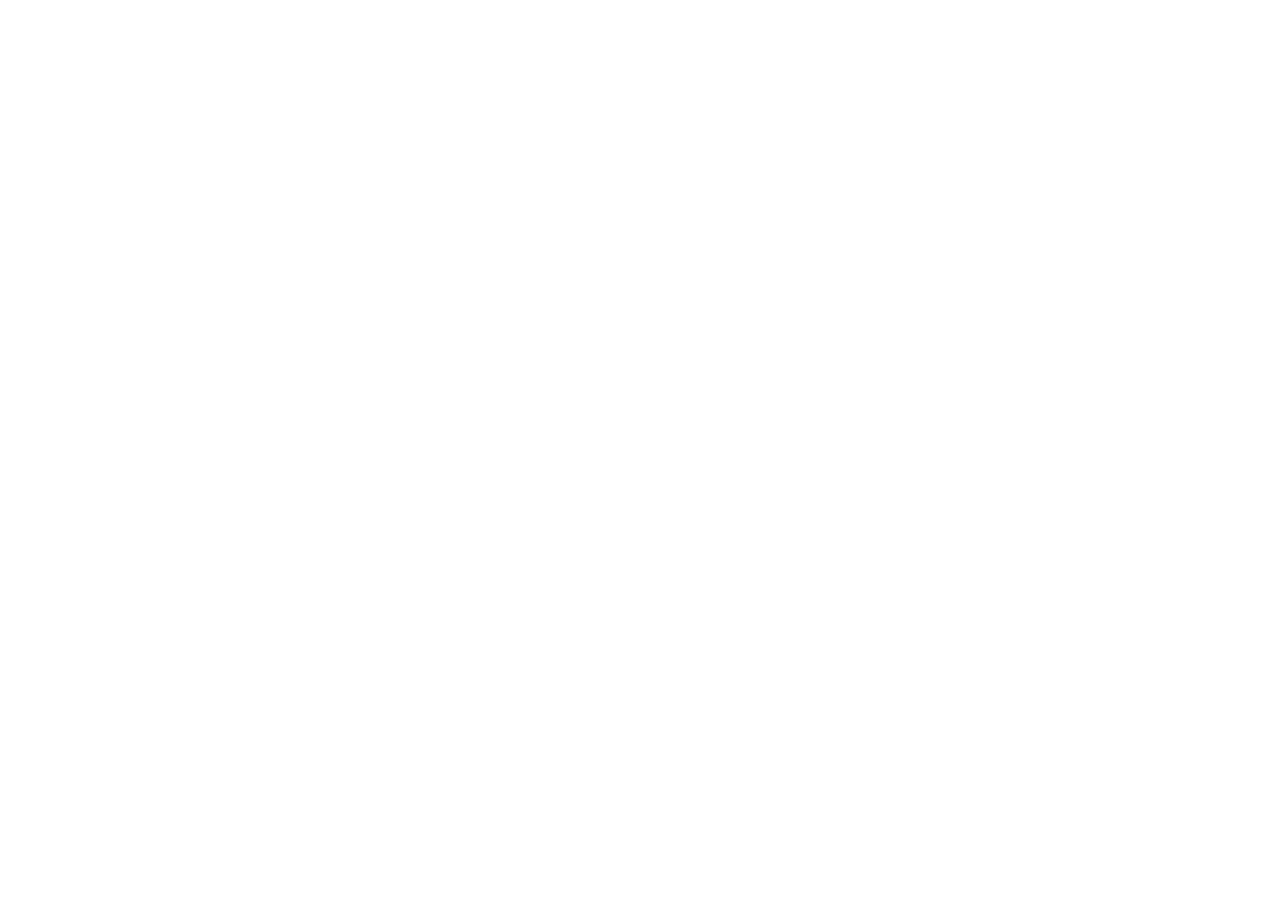
==== index.html @ eace684d "index.html" ====
<!DOCTYPE html>
<html lang="es">
    <head>
        <meta charset="utf-8">
        <title>Mi Portfolio</title>
    </head>
    <body>
        <header>
            <nav>

            </nav>
        </header>
        <section>
            
        </section>
    </body>
</html>
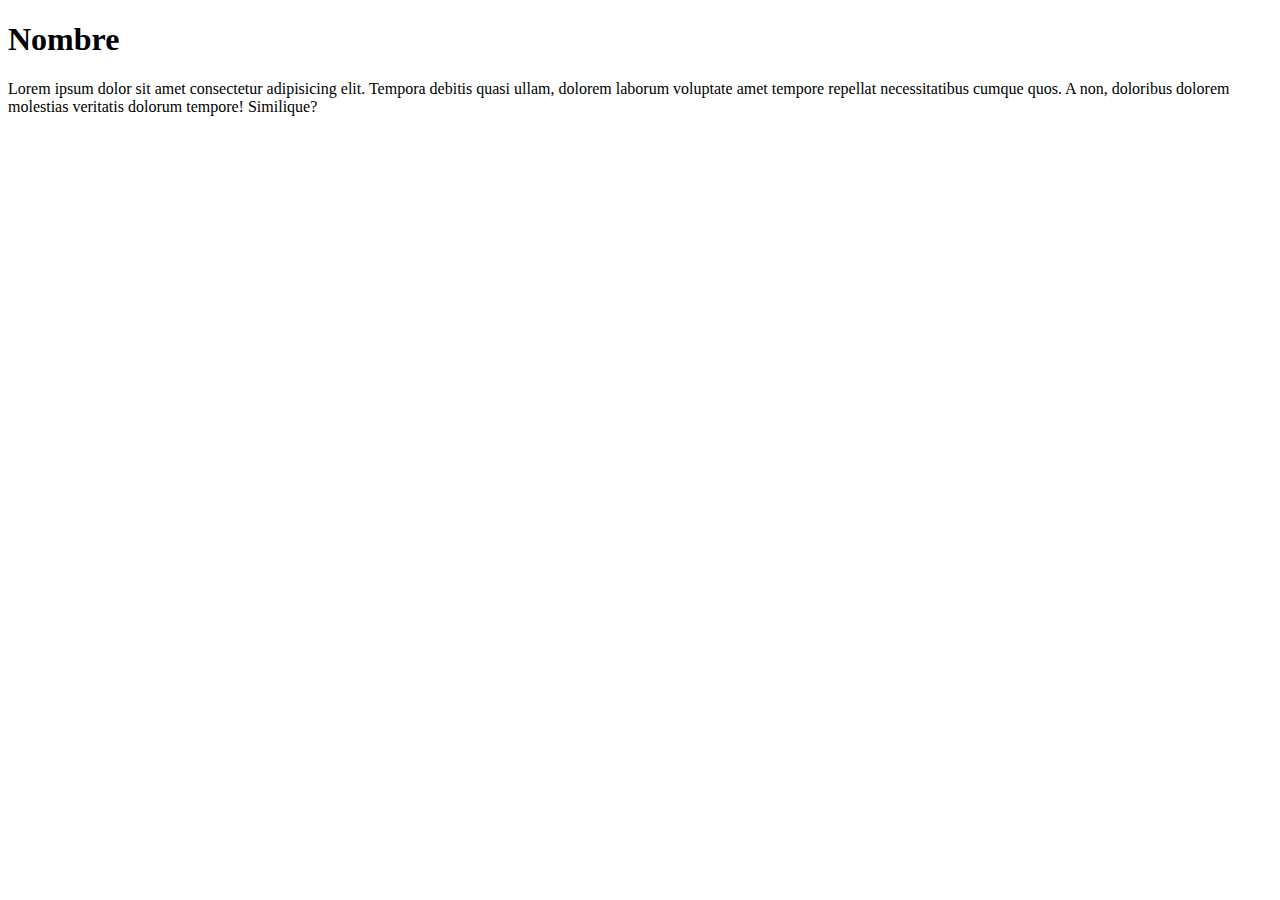
==== commit 13a4bd8a: "add <h1> & <p>" ====
--- a/index.html
+++ b/index.html
@@ -7,11 +7,12 @@
     <body>
         <header>
             <nav>
-
+                
             </nav>
         </header>
         <section>
-            
+            <h1> Nombre </h1>
+            <p>Lorem ipsum dolor sit amet consectetur adipisicing elit. Tempora debitis quasi ullam, dolorem laborum voluptate amet tempore repellat necessitatibus cumque quos. A non, doloribus dolorem molestias veritatis dolorum tempore! Similique?</p>
         </section>
     </body>
 </html>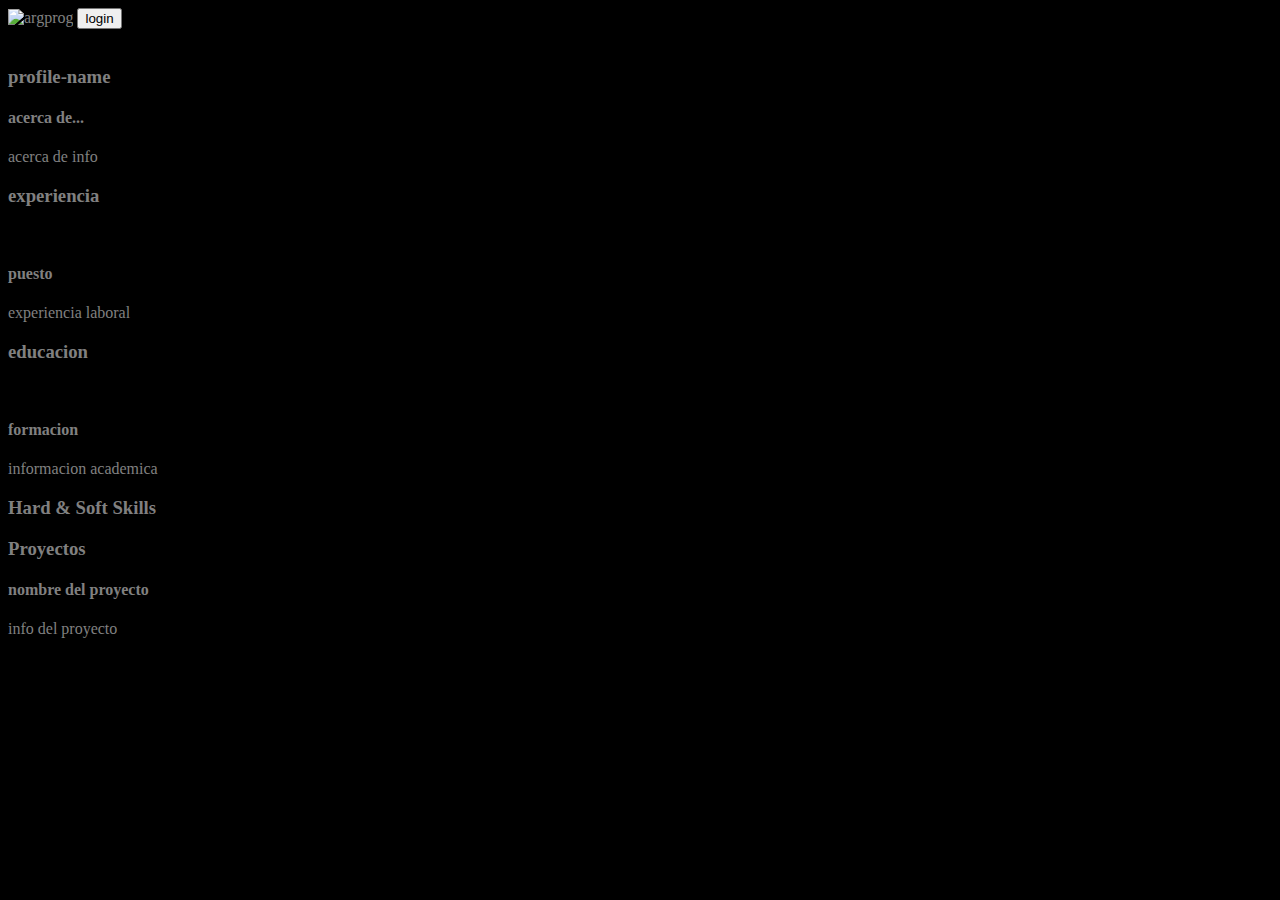
==== commit 3f860961: "estructura en index.html" ====
--- a/index.html
+++ b/index.html
@@ -4,15 +4,53 @@
         <meta charset="utf-8">
         <title>Mi Portfolio</title>
     </head>
-    <body>
+    <body bgcolor="black" text="gray">
         <header>
             <nav>
-                
+                <img src="https://argentinaprograma.inti.gob.ar/pluginfile.php/1/theme_moove/logo/1659143423/APLogo-20-20.png" alt="argprog">
+                <button>login</button>
             </nav>
+            <img src="banner" alt="">
+            <img src="profile" alt="">
+            <h3>profile-name</h3>
+            <article>
+                <h4>acerca de...</h4>
+                <p>acerca de info</p>
+            </article>
         </header>
         <section>
-            <h1> Nombre </h1>
-            <p>Lorem ipsum dolor sit amet consectetur adipisicing elit. Tempora debitis quasi ullam, dolorem laborum voluptate amet tempore repellat necessitatibus cumque quos. A non, doloribus dolorem molestias veritatis dolorum tempore! Similique?</p>
+            <h3>experiencia</h3>
+            <article>
+                <img src="" alt="">
+                <div>
+                    <h4>puesto</h4>
+                    <p>experiencia laboral</p>
+                </div>
+            </article>
         </section>
+        <section>
+            <h3>educacion</h3>
+            <article>
+                <img src="" alt="">
+                <div>
+                    <h4>formacion</h4>
+                    <p>informacion academica</p>
+                </div>
+            </article>
+        </section>
+        <section>
+            <h3>Hard & Soft Skills</h3>
+        </section>
+        <section>
+            <h3>Proyectos</h3>
+            <article>
+                <h4>nombre del proyecto</h4>
+                <p>info del proyecto</p>
+                <img src="" alt="">
+            </article>
+        </section>
+        <footer>
+
+        </footer>
     </body>
 </html>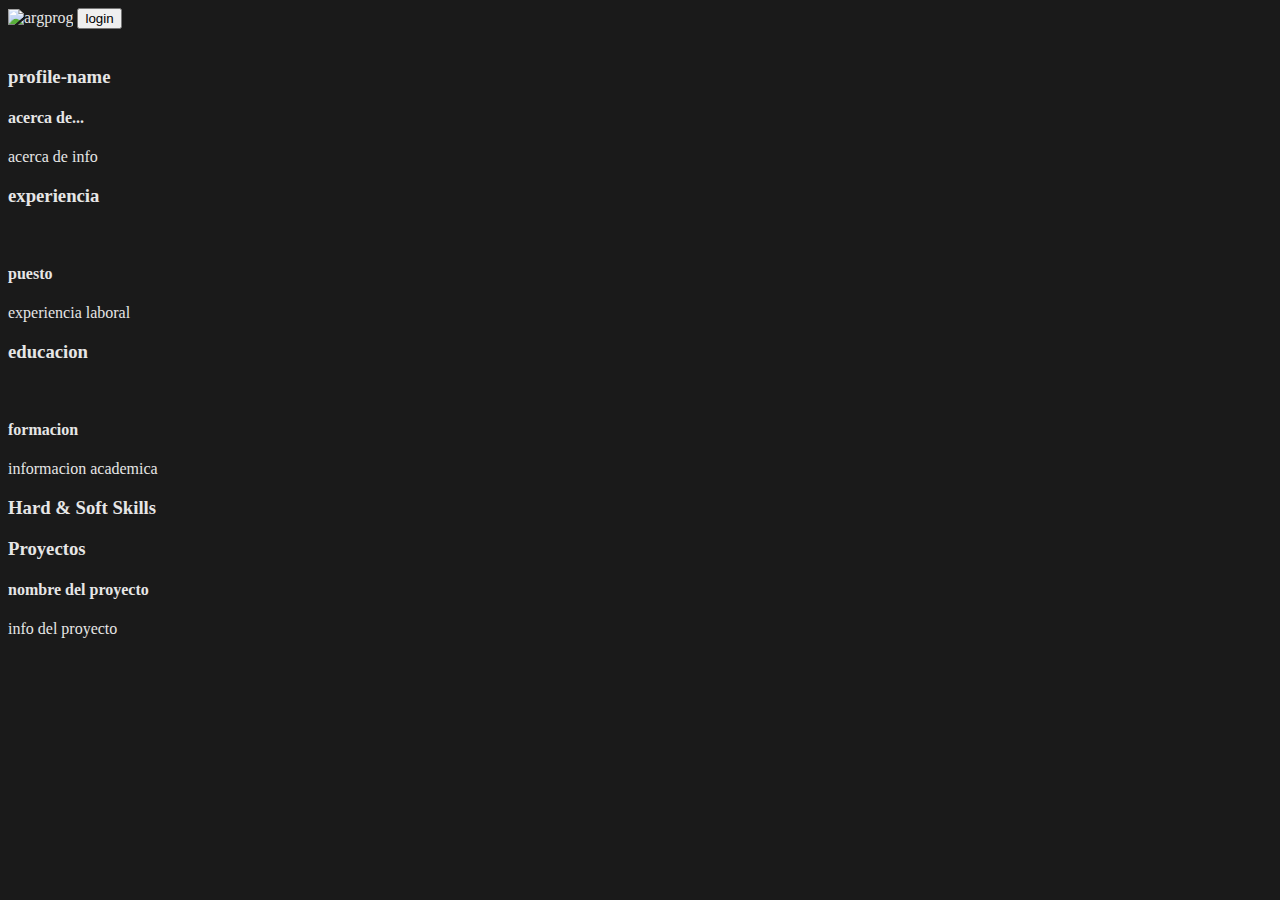
==== commit 66f2a017: "cambio de color" ====
--- a/index.html
+++ b/index.html
@@ -4,7 +4,7 @@
         <meta charset="utf-8">
         <title>Mi Portfolio</title>
     </head>
-    <body bgcolor="black" text="gray">
+    <body bgcolor="1A1A1A" text="E6E6E6">
         <header>
             <nav>
                 <img src="https://argentinaprograma.inti.gob.ar/pluginfile.php/1/theme_moove/logo/1659143423/APLogo-20-20.png" alt="argprog">
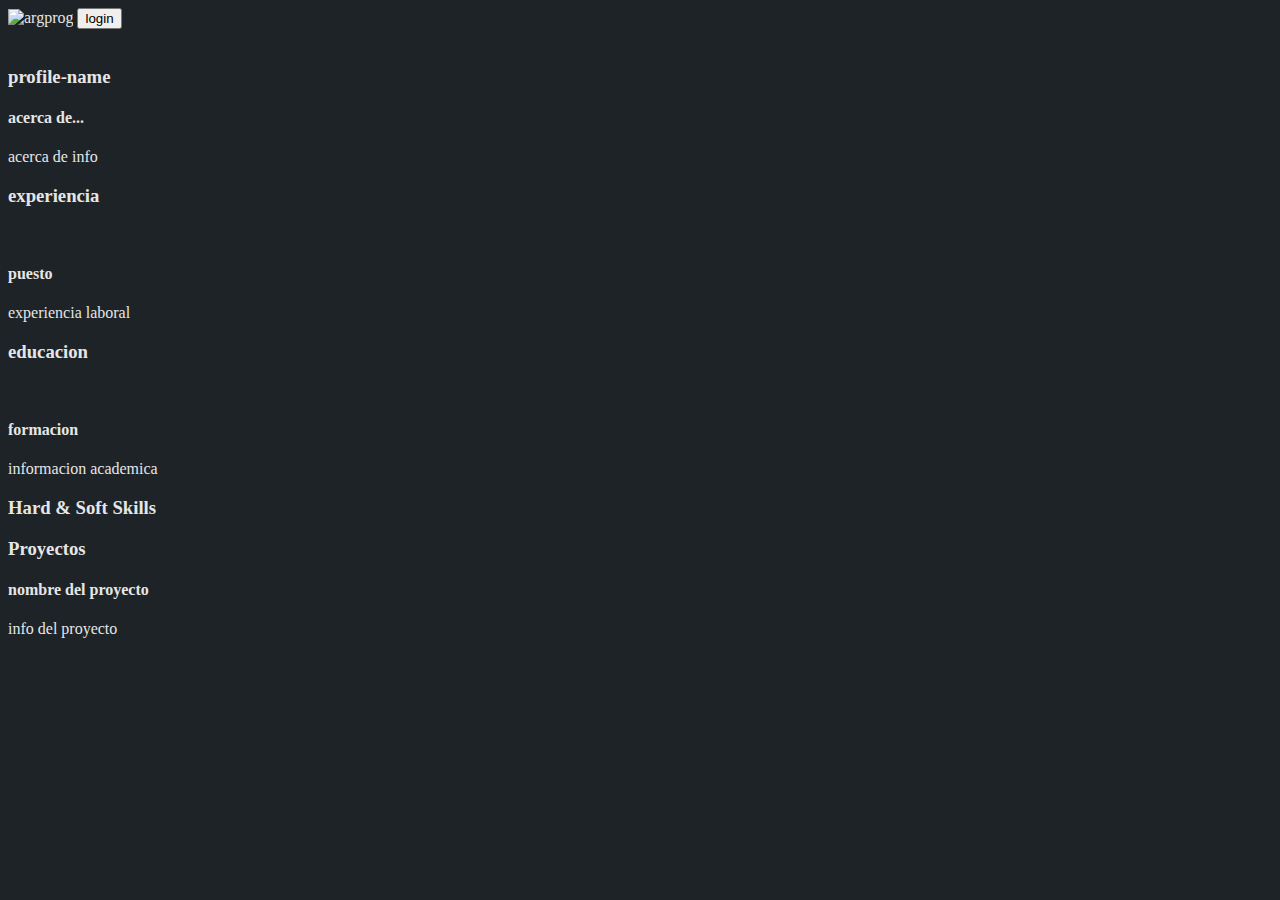
==== commit 6f0005b9: "se cambio un par de cosas" ====
--- a/index.html
+++ b/index.html
@@ -2,9 +2,11 @@
 <html lang="es">
     <head>
         <meta charset="utf-8">
-        <title>Mi Portfolio</title>
+        <meta name="viewport" content="width=device-width">
+        <meta name="description" content="este es mi primer portfolio">
+        <title>Fernando N. Fontana</title>
     </head>
-    <body bgcolor="1A1A1A" text="E6E6E6">
+    <body bgcolor="#1e2327" text="E6E6E6">
         <header>
             <nav>
                 <img src="https://argentinaprograma.inti.gob.ar/pluginfile.php/1/theme_moove/logo/1659143423/APLogo-20-20.png" alt="argprog">
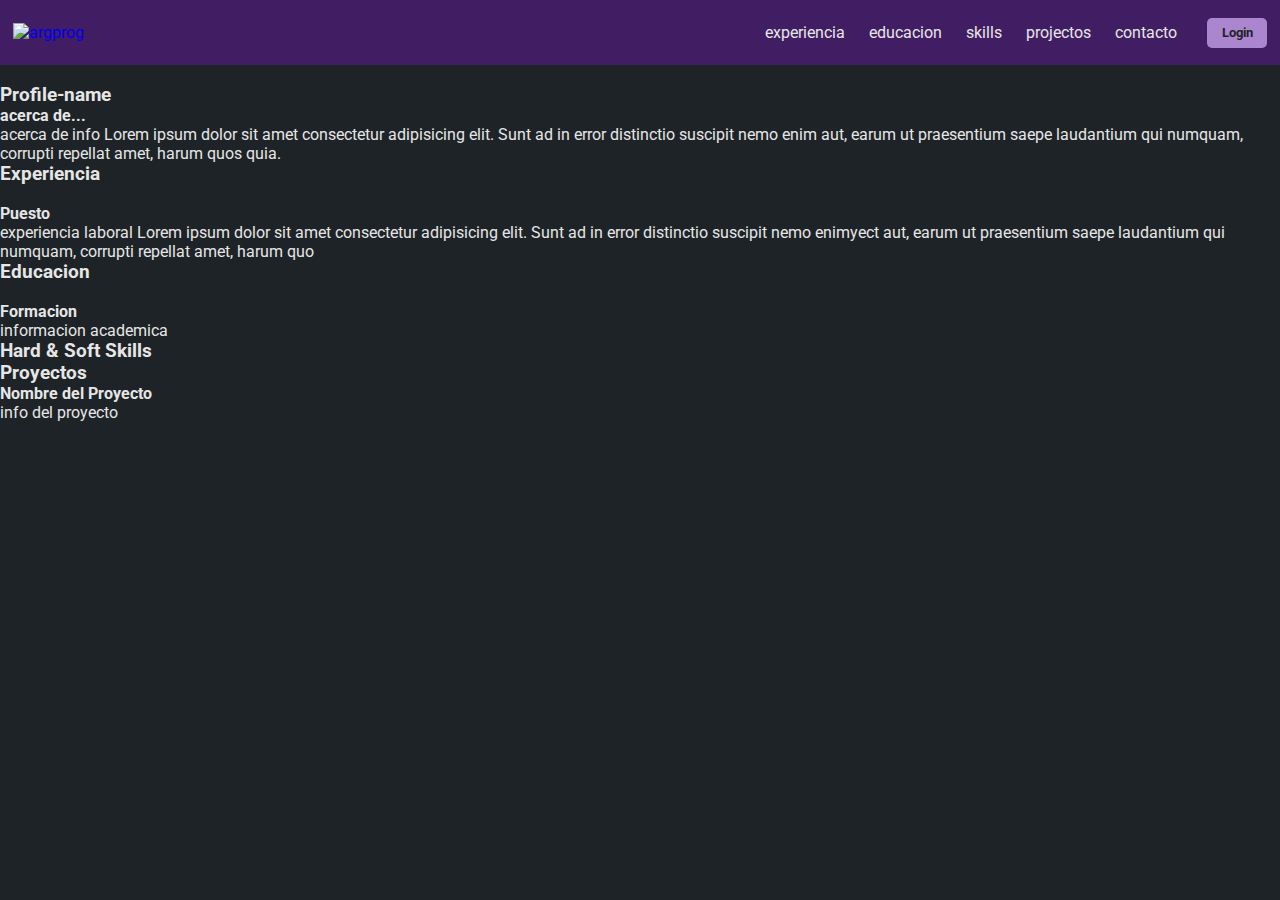
==== commit 7a2f42cb: "Add files via upload" ====
--- a/index.html
+++ b/index.html
@@ -1,58 +1,99 @@
-<!DOCTYPE html>
-<html lang="es">
-    <head>
-        <meta charset="utf-8">
-        <meta name="viewport" content="width=device-width">
-        <meta name="description" content="este es mi primer portfolio">
-        <title>Fernando N. Fontana</title>
-    </head>
-    <body bgcolor="#1e2327" text="E6E6E6">
-        <header>
-            <nav>
-                <img src="https://argentinaprograma.inti.gob.ar/pluginfile.php/1/theme_moove/logo/1659143423/APLogo-20-20.png" alt="argprog">
-                <button>login</button>
-            </nav>
-            <img src="banner" alt="">
-            <img src="profile" alt="">
-            <h3>profile-name</h3>
-            <article>
-                <h4>acerca de...</h4>
-                <p>acerca de info</p>
-            </article>
-        </header>
-        <section>
-            <h3>experiencia</h3>
-            <article>
-                <img src="" alt="">
-                <div>
-                    <h4>puesto</h4>
-                    <p>experiencia laboral</p>
-                </div>
-            </article>
-        </section>
-        <section>
-            <h3>educacion</h3>
-            <article>
-                <img src="" alt="">
-                <div>
-                    <h4>formacion</h4>
-                    <p>informacion academica</p>
-                </div>
-            </article>
-        </section>
-        <section>
-            <h3>Hard & Soft Skills</h3>
-        </section>
-        <section>
-            <h3>Proyectos</h3>
-            <article>
-                <h4>nombre del proyecto</h4>
-                <p>info del proyecto</p>
-                <img src="" alt="">
-            </article>
-        </section>
-        <footer>
-
-        </footer>
-    </body>
+<!DOCTYPE html>
+<html lang="es">
+
+<head>
+  <meta charset="UTF-8" />
+  <meta http-equiv="X-UA-Compatible" content="IE=edge" />
+  <meta name="viewport" content="width=device-width, initial-scale=1.0" />
+  <title>F. Fontana</title>
+  <meta name="description" content="este es mi primer portfolio" />
+  <!-- CSS -->
+  <link rel="stylesheet" href="style.css" />
+  <!-- Font -->
+  <link href="https://fonts.googleapis.com/css2?family=Roboto:wght@100&display=swap" rel="stylesheet" />
+  <!-- Icons -->
+  <link href="https://fonts.googleapis.com/css2?family=Material+Symbols+Outlined" rel="stylesheet" />
+</head>
+
+<body>
+  <header class="header">
+    <div class="logo">
+      <a href="https://argentinaprograma.inti.gob.ar/"><img src="img/APLogo-20-20.png" alt="argprog" /></a>
+    </div>
+    <nav>
+      <ul class="nav-links">
+        <li><a href="#">experiencia</a></li>
+        <li><a href="#">educacion</a></li>
+        <li><a href="#">skills</a></li>
+        <li><a href="#">projectos</a></li>
+        <li><a href="#">contacto</a></li>
+      </ul>
+    </nav>
+    <a class="btn-login" href="login.html"><button><b>Login</b></button></a>
+<!-- navbar respovive -->
+    <a onclick="openNav()" class="menu" href="#"><button><b>Menu</b></button></a>
+      <div class="overlay" id="mobile-menu">
+        <a onclick="closeNav()" href="" class="close">&times;</a>
+        <div class="overlay-content">
+          <a href="#">experiencia</a>
+          <a href="#">educacion</a>
+          <a href="#">skills</a>
+          <a href="#">projectos</a>
+          <a href="#">contacto</a>
+          <a href="login.html">login</a>
+        </div>
+      </div>
+  </header>
+  <section class="section-profile">
+    <img class="banner" src="banner" alt="" />
+    <img class="profile" src="profile" alt="" />
+    <h3>Profile-name</h3>
+    <article>
+      <h4>acerca de...</h4>
+      <p>
+        acerca de info Lorem ipsum dolor sit amet consectetur adipisicing
+        elit. Sunt ad in error distinctio suscipit nemo enim aut, earum ut
+        praesentium saepe laudantium qui numquam, corrupti repellat amet,
+        harum quos quia.
+      </p>
+    </article>
+    <h3>Experiencia</h3>
+    <article>
+      <img class="work-logo" src="logo" alt="" />
+      <div>
+        <h4>Puesto</h4>
+        <p>
+          experiencia laboral Lorem ipsum dolor sit amet consectetur
+          adipisicing elit. Sunt ad in error distinctio suscipit nemo enimyect
+          aut, earum ut praesentium saepe laudantium qui numquam, corrupti
+          repellat amet, harum quo
+        </p>
+      </div>
+    </article>
+  </section>
+  <section>
+    <h3>Educacion</h3>
+    <article>
+      <img class="school-logo" src="" alt="" />
+      <div>
+        <h4>Formacion</h4>
+        <p>informacion academica</p>
+      </div>
+    </article>
+  </section>
+  <section>
+    <h3>Hard & Soft Skills</h3>
+  </section>
+  <section>
+    <h3>Proyectos</h3>
+    <article>
+      <h4>Nombre del Proyecto</h4>
+      <p>info del proyecto</p>
+      <img class="proyect-logo" src="" alt="" />
+    </article>
+  </section>
+  <footer></footer>
+  <script type="text/javascript" src="nav.js"></script>
+</body>
+
 </html>--- a/style.css
+++ b/style.css
@@ -0,0 +1,128 @@
+* {
+  box-sizing: border-box;
+  margin: 0;
+  padding: 0;
+  font-family: "Roboto", sans-serif;
+}
+body {
+  background-color: #1e2327;
+  color: #e6e6e6;
+}
+.header {
+  background-color: #411d63;
+  display: flex;
+  justify-content: flex-end;
+  align-items: center;
+  height: 65px;
+  padding: 5px 1%;
+}
+.header .logo {
+  cursor: pointer;
+  margin-right: auto;
+}
+.header .logo img {
+  height: 60px;
+  width: auto;
+  transition: all 0.3s;
+}
+.header .logo img:hover {
+  transform: scale(1.2);
+}
+.header .nav-links {
+  list-style: none;
+}
+.header .nav-links li {
+  display: inline-block;
+  padding: 0 10px;
+}
+.header .nav-links li:hover,
+.overlay a:hover {
+  transform: scale(1.1);
+}
+.header .nav-links a {
+  color: #e6e6e6;
+}
+.header .nav-links li a:hover {
+  color: #ab86ce;
+}
+.menu {
+  display: none;
+}
+.header .btn-login button, 
+.header .menu button {
+  background: #ab86ce;
+  color: #1e2327;
+  width: 60px;
+  height: 30px;
+  margin-left: 20px;
+  border-radius: 5px;
+  border-style: none;
+  cursor: pointer;
+  transition: all 0.3s ease 0s;
+}
+.header .btn-login button:hover,
+.header .menu button:hover {
+  background-color: #e6e6e6;
+  color: #1e2327;
+  border-style: none;
+  transform: scale(1.1);
+}
+@media screen and (max-width: 800px) {
+  .nav-links,
+  .btn-login {
+    display: none;
+  }
+  .menu {
+    display: inherit;
+  }
+}
+/*Nav.js*/
+.header a {
+  text-decoration: none;
+}
+.header .overlay {
+  height: 100%;
+  width: 0;
+  position: fixed;
+  z-index: 1;
+  left: 0;
+  top: 0;
+  background: #411d63b2;
+  overflow: hidden;
+  transition: all 0.3s ease 0s;
+}
+.header .overlay .overlay-content {
+  display: flex;
+  height: 100%;
+  flex-direction: column;
+  align-items: center;
+  justify-content: center;
+}
+.header .overlay a {
+  padding: 15px;
+  font-size: 36px;
+  display: block;
+  transition: all 0.3s ease 0s;
+  font-weight: 700;
+  color: #e6e6e6;
+}
+.header .overlay a:hover,
+.header .overlay a:focus {
+  color: #ab86ce;
+}
+.header .overlay .close {
+  position: absolute;
+  top: 20px;
+  right: 45px;
+  font-size: 65px;
+}
+@media screen and (max-height: 450px) {
+  .header .overlay a {
+    font-size: 20px;
+  }
+  .header .overlay .close {
+    font-size: 40px;
+    top: 15px;
+    right: 35px;
+  }
+}